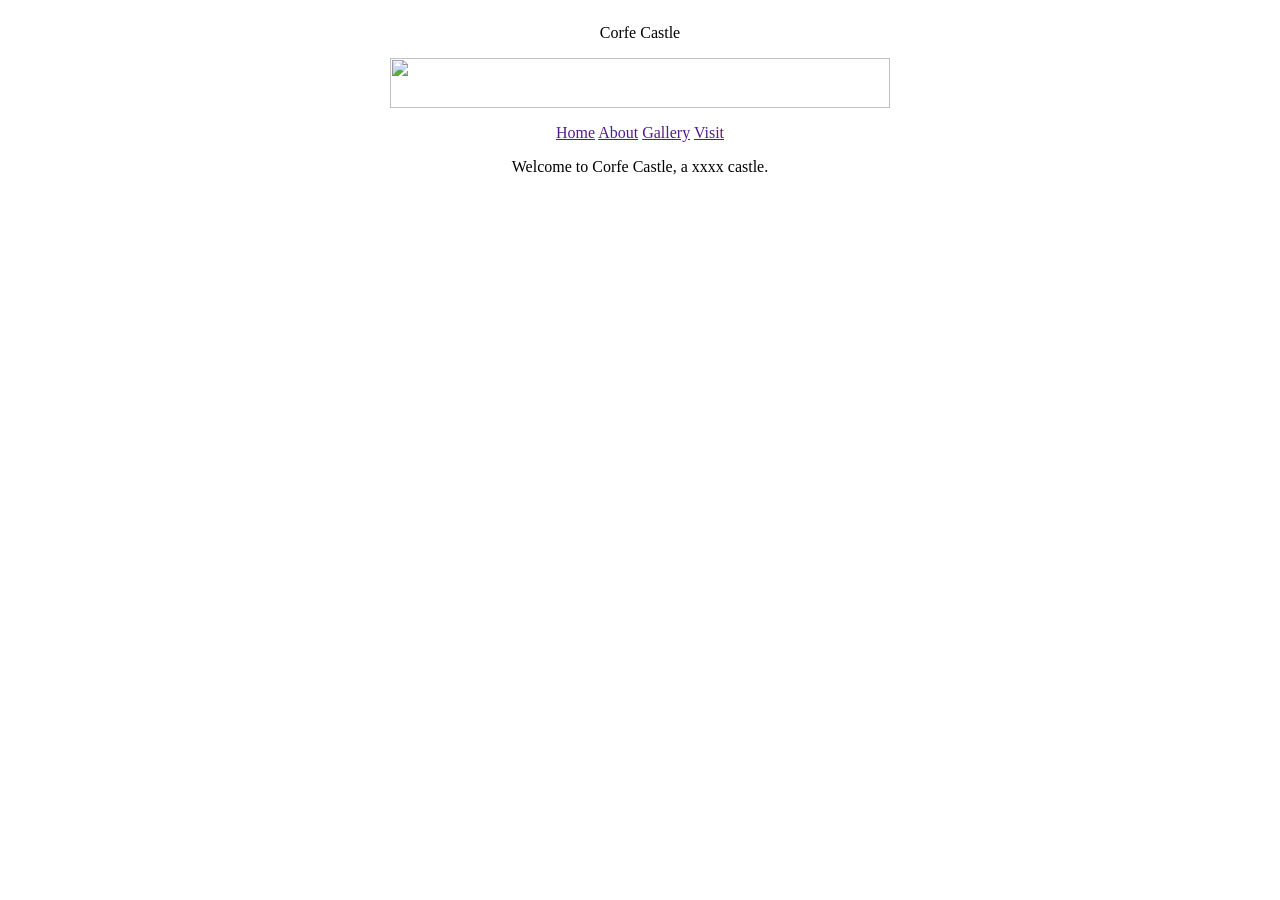
==== about.html @ ccf423f4 "Initial commit" ====
<html>
	<head>
		<img></img>
		<p style="text-align: center;">Corfe Castle</p>
		<div style="text-align: center;"><img src="./peter-burdon-nLJUGxYLztc-unsplash.jpg " width="500" height="50"> </div>
		<p style="text-align: center;">
		<a href="">Home</a>
		<a href="">About</a>
		<a href="">Gallery</a>
		<a href="">Visit</a>
		</p>
	</head>

	<body>
		<p style="text-align: center;">Welcome to Corfe Castle, a xxxx castle.</p>
		<!--/><div style="text-align: center;"><img src="./peter-burdon-nLJUGxYLztc-unsplash.jpg " width="1000" height="500"> </div>
	</body>

	<footer>
		<p style="text-align: center;">
		<a href="">Contact</a>
		</p>
		<p style="text-align: center;">
		Copyright (C) 2026 mysite.com
		</p>
	</footer>
</html>
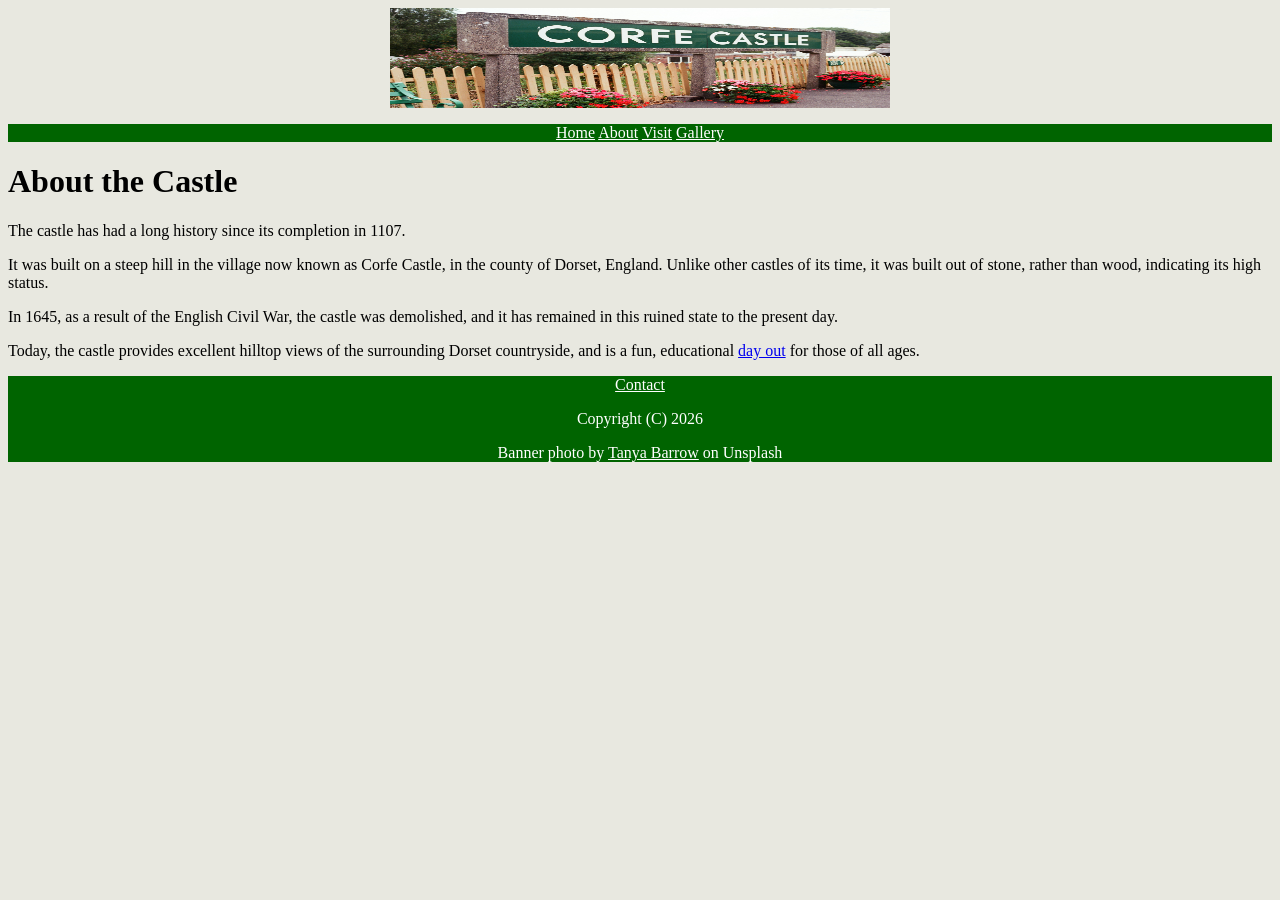
==== commit 52912ac4: "Mon Jul  6 15:24:01 BST 2026" ====
--- a/about.html
+++ b/about.html
@@ -1,27 +1,35 @@
 <html>
 	<head>
-		<img></img>
-		<p style="text-align: center;">Corfe Castle</p>
-		<div style="text-align: center;"><img src="./peter-burdon-nLJUGxYLztc-unsplash.jpg " width="500" height="50"> </div>
-		<p style="text-align: center;">
-		<a href="">Home</a>
-		<a href="">About</a>
-		<a href="">Gallery</a>
-		<a href="">Visit</a>
-		</p>
+		<link rel="stylesheet" href="styles.css">
+		<title>Corfe Castle - About</title>
 	</head>
 
 	<body>
-		<p style="text-align: center;">Welcome to Corfe Castle, a xxxx castle.</p>
-		<!--/><div style="text-align: center;"><img src="./peter-burdon-nLJUGxYLztc-unsplash.jpg " width="1000" height="500"> </div>
+		<a href="./index.html"><div class="banner" style="text-align: center"><img src="./tanya-barrow-2Dx_mhPepJ8-unsplash.jpg" alt="Corfe Castle"></div></a>
+
+		<nav>
+			<p>
+			<a href="./index.html">Home</a>
+			<a href="./about.html">About</a>
+			<a href="./visit.html">Visit</a>
+			<a href="./gallery.html">Gallery</a>
+			</p>
+		</nav>
+
+		<main>
+		<h1>About the Castle</h1>
+		<p>The castle has had a long history since its completion in 1107.</p>
+		<p>It was built on a steep hill in the village now known as Corfe Castle, in the county of Dorset, England. Unlike other castles of its time, it was built out of stone, rather than wood, indicating its high status.</p>
+		<p>In 1645, as a result of the English Civil War, the castle was demolished, and it has remained in this ruined state to the present day.</p>
+
+		<p>Today, the castle provides excellent hilltop views of the surrounding Dorset countryside, and is a fun, educational <a href="./visit.html">day out</a> for those of all ages.</p>
+		</main>
+
+		<footer>
+			<p><a href="./contact.html">Contact</a></p>
+			<p>Copyright (C) 2026</p>
+			<p>Banner photo by <a href="https://unsplash.com/photos/corfe-castle-station-sign-with-flowers-2Dx_mhPepJ8">Tanya Barrow</a> on Unsplash</p>
+		</footer>
 	</body>
 
-	<footer>
-		<p style="text-align: center;">
-		<a href="">Contact</a>
-		</p>
-		<p style="text-align: center;">
-		Copyright (C) 2026 mysite.com
-		</p>
-	</footer>
 </html>
--- a/styles.css
+++ b/styles.css
@@ -0,0 +1,68 @@
+body {
+	/* cream */
+	background-color: E8E8E0;
+	font-family: "Times New Roman";
+}
+
+/*
+body p {
+	text-align: center;
+}
+*/
+
+img {
+	max-width: 2000px;
+	max-height: 50%;
+}
+
+nav {
+	/* dark green */
+	background-color: 006400;
+	text-align: center;
+}
+
+nav a {
+	color: white;
+}
+
+.banner img {
+	max-width: 500px;
+	width: 100%;
+	height: 100px;
+}
+
+.hero {
+	text-align: center;
+}
+.hero img {
+	width: auto;
+	height: 80%;
+}
+
+/*
+.gallery {
+	text-align: center;
+}
+*/
+
+.gallery img {
+	width: 60%;
+	height: auto;
+}
+
+footer {
+	background-color: 006400;
+	color: white;
+	text-align: center;
+}
+
+footer a {
+	background-color: 006400;
+	color: white;
+	text-align: center;
+}
+/*
+a {
+	color: black;
+}
+*/
